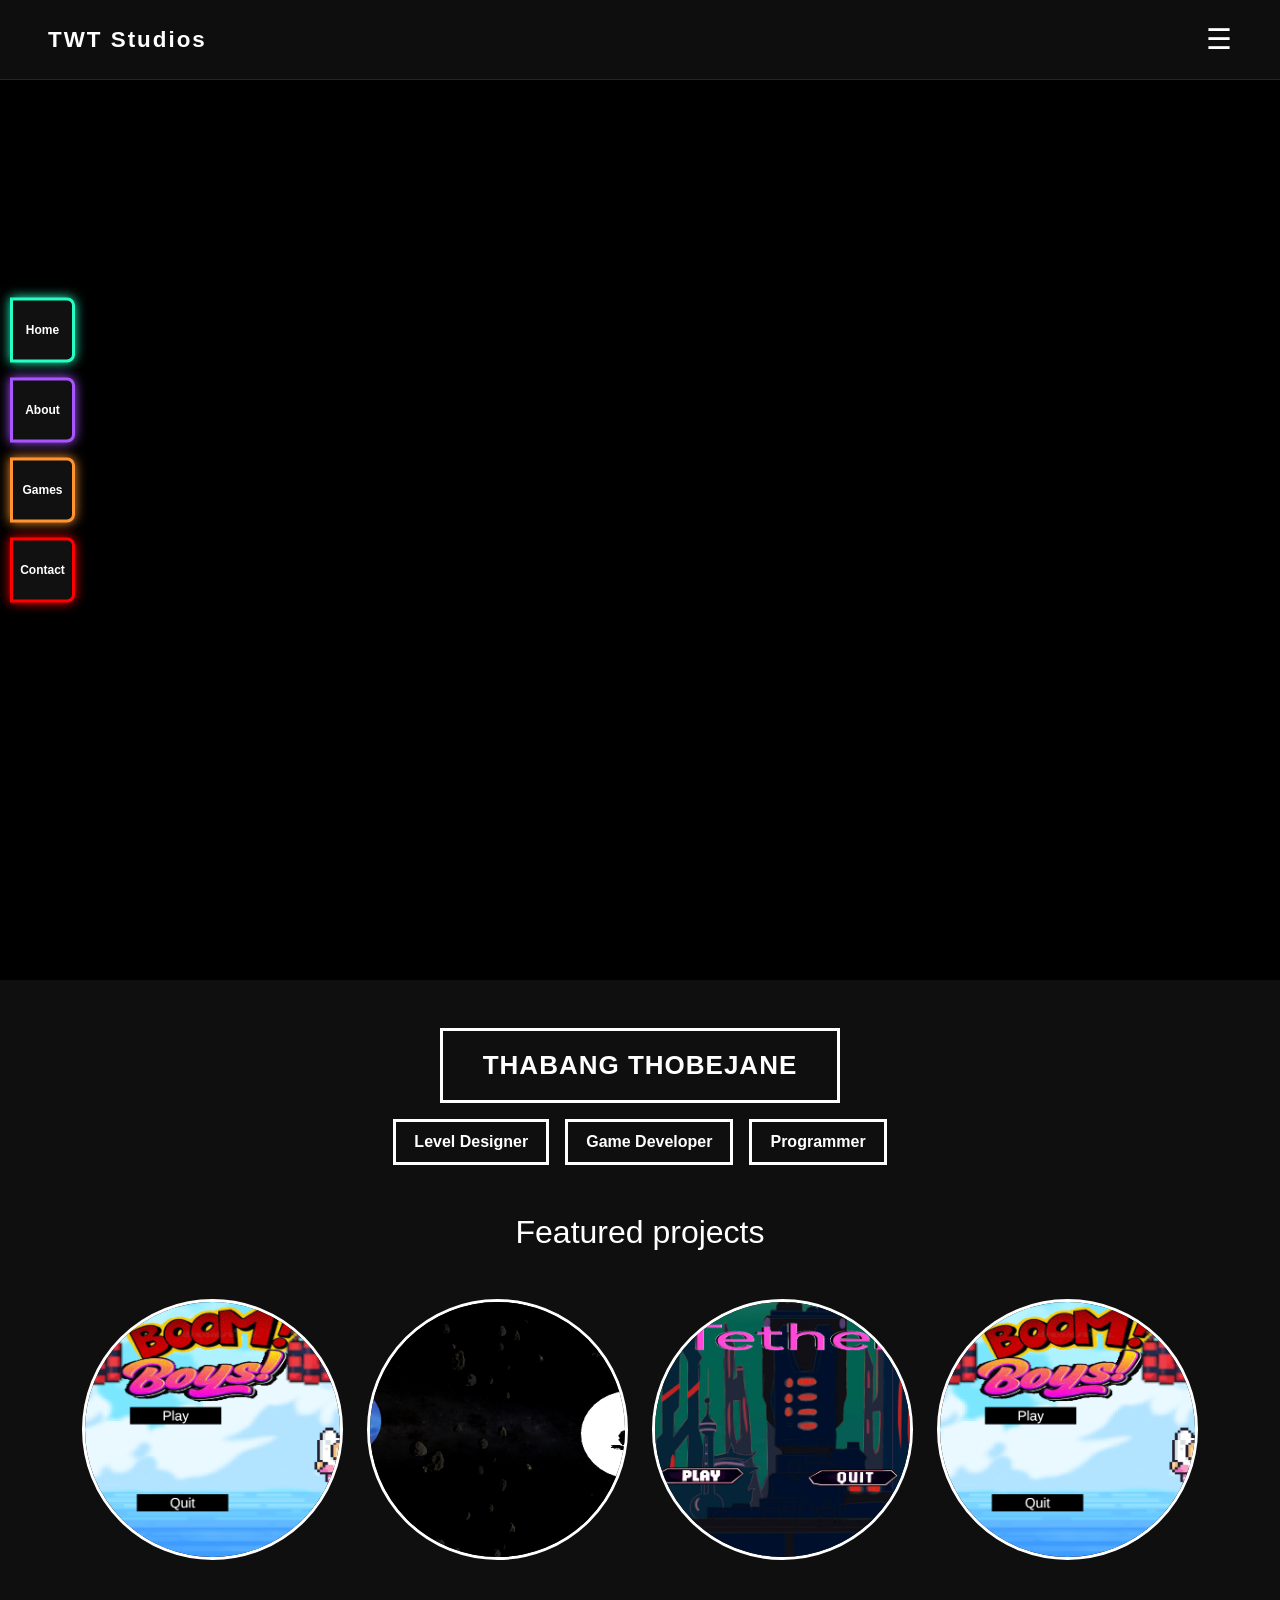
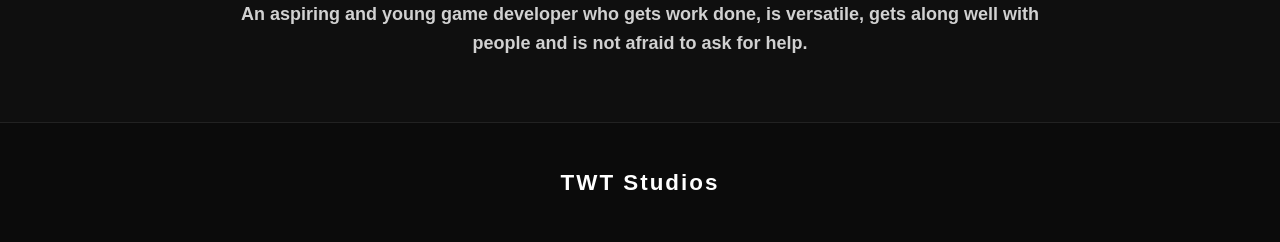
==== index.html @ dffe2052 "more changes" ====
<!DOCTYPE html>
<html lang="en">
<head>
    <meta charset="UTF-8">
    <meta name="viewport" content="width=device-width, initial-scale=1.0">
    <title>TWT Studios</title>
    <link href="https://cdn.jsdelivr.net/npm/bootstrap@5.3.0/dist/css/bootstrap.min.css" rel="stylesheet">
    <link rel="stylesheet" href="Styles.css">
</head>
<body>

    <!-- LEFT SIDE NAVIGATION (NEON) -->
    <div class="side-nav">
        <a href="index.html" class="nav-btn green">Home</a>
        <a href="about.html" class="nav-btn purple">About</a>
        <a href="projects.html" class="nav-btn orange">Games</a>
        <a href="Contact.html" class="nav-btn red">Contact</a>
    </div>

    <!-- HEADER WITH HAMBURGER ID -->
    <header id="mainHeader" class="d-flex justify-content-between align-items-center fixed-top px-4 px-md-5" style="height: 80px;">
        <div class="logo">TWT Studios</div>
        <button id="hamburgerBtn" class="menu-btn">☰</button>
    </header>

    <!-- VIDEO HERO SECTION -->
    <section class="hero w-100">
        <video id="introVideo" autoplay muted playsinline>
            <source src="Files/Animated Logo_Design.mp4" type="video/mp4">
        </video>
        <img id="logoImage" src="Files/Logo_Design.png" alt="TWT Studios Logo">
    </section>

    <script>
        const video = document.getElementById("introVideo");
        const image = document.getElementById("logoImage");
        image.style.display = "none";
        video.addEventListener("ended", () => {
            video.style.display = "none";
            image.style.display = "block";
        });
    </script>

    <!-- MIDDLE LAYOUT -->
    <section class="container main-content py-5 d-flex flex-column align-items-center">
        
        <div class="name-section text-center w-100 mb-5">
            <div class="name-box">THABANG THOBEJANE</div>
            <div class="titles-box d-flex justify-content-center flex-wrap gap-3 mt-3">
                <span>Level Designer</span>
                <span>Game Developer</span>
                <span>Programmer</span>
            </div>
        </div>

        <div class="featured-section w-100 mb-4">
            <h2 class="text-center mb-5">Featured projects</h2>
            <div class="row g-4 justify-content-center">
                <div class="col-6 col-md-3">
                    <div class="project-circle"><img src="Files/BoomMenu.png" alt="Boom Game"></div>
                </div>
                <div class="col-6 col-md-3">
                    <div class="project-circle"><img src="Files/SpacePic.png" alt="Space Game"></div>
                </div>
                <div class="col-6 col-md-3">
                    <div class="project-circle"><img src="Files/TetherMenu.png" alt="Tether"></div>
                </div>
                <div class="col-6 col-md-3">
                    <div class="project-circle"><img src="Files/BoomMenu.png" alt="Placeholder"></div>
                </div>
            </div>
        </div>

        <div class="about-text text-center mt-3" style="max-width: 800px;">
            <p>An aspiring and young game developer who gets work done, is versatile, gets along well with people and is not afraid to ask for help.</p>
        </div>

    </section>

    <footer class="d-flex justify-content-center align-items-center" style="height: 120px; border-top: 1px solid #222; background: #0b0b0b;">
        <div class="logo">TWT Studios</div>
    </footer>

    <!-- BACK TO TOP BUTTON -->
    <button id="backToTop" class="back-to-top" title="Go to top">↑</button>

    <script src="https://cdn.jsdelivr.net/npm/bootstrap@5.3.0/dist/js/bootstrap.bundle.min.js"></script>
    <script src="Functions.js"></script>
</body>
</html>
---- Styles.css ----
* { margin: 0; padding: 0; box-sizing: border-box; }
html { scroll-behavior: smooth; }

body {
    background: #0f0f0f !important;
    color: white !important;
    font-family: Arial, Helvetica, sans-serif !important;
}

header {
    background: rgba(15, 15, 15, 0.95) !important;
    backdrop-filter: blur(10px) !important;
    border-bottom: 1px solid #252525 !important;
    z-index: 1000 !important;
}

.logo { font-size: 1.4rem; font-weight: 700; letter-spacing: 2px; }
.menu-btn { background: none; border: none; color: white; font-size: 1.8rem; cursor: pointer; }

.hero { height: 100vh !important; margin-top: 80px !important; background: #000 !important; overflow: hidden !important; }
.hero video, .hero img { width: 100%; height: 100%; object-fit: contain; }

.name-box {
    display: inline-block; border: 3px solid #ffffff !important;
    padding: 15px 40px !important; font-size: 26px; font-weight: bold; letter-spacing: 1px;
}
.titles-box span {
    border: 3px solid #ffffff !important; padding: 8px 18px !important;
    font-size: 16px; font-weight: bold;
}

.project-circle {
    aspect-ratio: 1 / 1 !important; border: 3px solid #ffffff !important;
    border-radius: 50% !important; overflow: hidden !important;
    display: flex !important; justify-content: center !important; align-items: center !important;
    background: #1a1a1a !important;
}
.project-circle img { width: 100%; height: 100%; object-fit: cover !important; }

.about-text { font-weight: bold !important; font-size: 18px; line-height: 1.6; color: #d1d1d1 !important; }

/* SIDE NAVIGATION */
.side-nav {
    position: fixed !important; top: 50% !important; left: 0 !important;
    transform: translateY(-50%) !important; display: flex !important;
    flex-direction: column !important; gap: 15px !important; padding: 10px !important;
    z-index: 9999 !important;
}
.nav-btn {
    display: flex; justify-content: center; align-items: center;
    width: 65px !important; height: 65px !important; background: #111 !important;
    color: #fff !important; text-decoration: none !important; font-size: 12px;
    font-weight: bold; text-align: center; transition: 0.3s; border-radius: 0 8px 8px 0 !important;
}
.nav-btn:hover { filter: brightness(1.15); transform: translateX(5px); cursor: pointer; }

.green { border: 3px solid #25ffc3 !important; box-shadow: 0 0 12px #25ffc3 !important; }
.purple { border: 3px solid #a855ff !important; box-shadow: 0 0 12px #a855ff !important; }
.orange { border: 3px solid #ff9330 !important; box-shadow: 0 0 12px #ff9330 !important; }
.red { border: 3px solid #ff0000 !important; box-shadow: 0 0 12px #ff0000 !important; }

/* BACK TO TOP */
.back-to-top {
    position: fixed; bottom: 30px; right: 30px; display: none;
    width: 50px; height: 50px; background: #c40000; color: white;
    border: none; border-radius: 50%; font-size: 24px; font-weight: bold;
    cursor: pointer; z-index: 9999; box-shadow: 0 0 15px rgba(196, 0, 0, 0.5); transition: 0.3s;
}
.back-to-top:hover { background: #ff0000; transform: scale(1.1); }

/* FADE IN ANIMATION */
.name-section, .featured-section, .about-text { opacity: 0; transform: translateY(40px); transition: all 0.8s ease-out; }
.fade-in { opacity: 1 !important; transform: translateY(0) !important; }

/* MOBILE */
@media (max-width: 768px) {
    .side-nav.mobile-active {
        top: 80px !important; bottom: auto !important; left: 0 !important;
        transform: none !important; width: 100% !important; flex-direction: row !important;
        justify-content: center !important; background: rgba(15, 15, 15, 0.98) !important;
        padding: 20px !important; border-bottom: 3px solid #c40000 !important;
        border-radius: 0 !important; gap: 20px !important;
    }
    .back-to-top { bottom: 80px; right: 15px; width: 45px; height: 45px; font-size: 20px; }
    .name-box { font-size: 20px; padding: 10px 20px !important; }
}
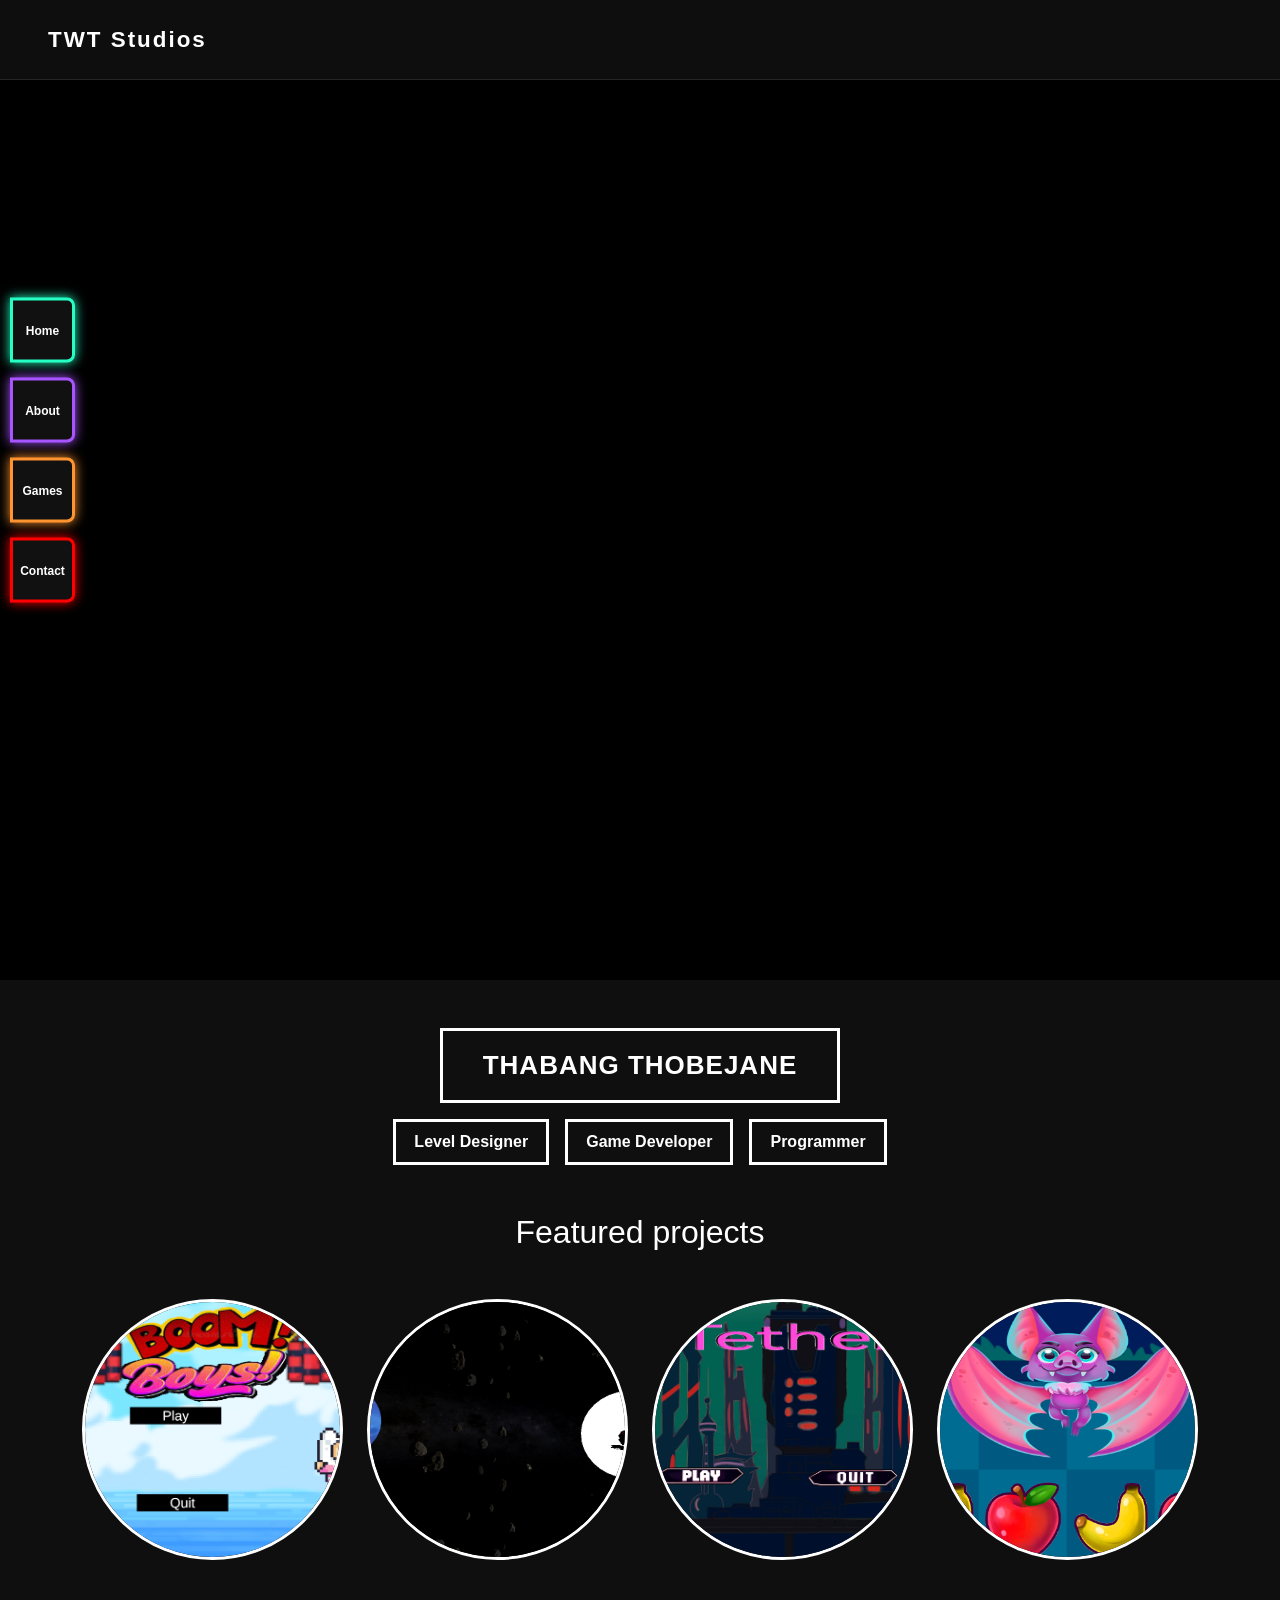
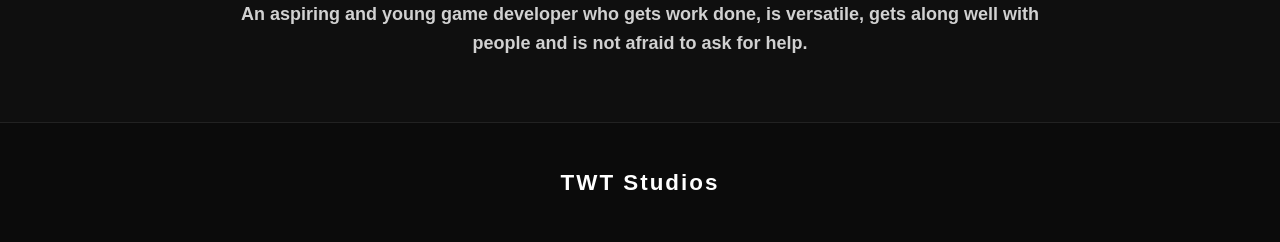
==== commit ed203e1c: "29th changes" ====
--- a/index.html
+++ b/index.html
@@ -9,7 +9,6 @@
 </head>
 <body>
 
-    <!-- LEFT SIDE NAVIGATION (NEON) -->
     <div class="side-nav">
         <a href="index.html" class="nav-btn green">Home</a>
         <a href="about.html" class="nav-btn purple">About</a>
@@ -17,13 +16,10 @@
         <a href="Contact.html" class="nav-btn red">Contact</a>
     </div>
 
-    <!-- HEADER WITH HAMBURGER ID -->
     <header id="mainHeader" class="d-flex justify-content-between align-items-center fixed-top px-4 px-md-5" style="height: 80px;">
         <div class="logo">TWT Studios</div>
-        <button id="hamburgerBtn" class="menu-btn">☰</button>
     </header>
 
-    <!-- VIDEO HERO SECTION -->
     <section class="hero w-100">
         <video id="introVideo" autoplay muted playsinline>
             <source src="Files/Animated Logo_Design.mp4" type="video/mp4">
@@ -41,7 +37,6 @@
         });
     </script>
 
-    <!-- MIDDLE LAYOUT -->
     <section class="container main-content py-5 d-flex flex-column align-items-center">
         
         <div class="name-section text-center w-100 mb-5">
@@ -66,7 +61,7 @@
                     <div class="project-circle"><img src="Files/TetherMenu.png" alt="Tether"></div>
                 </div>
                 <div class="col-6 col-md-3">
-                    <div class="project-circle"><img src="Files/BoomMenu.png" alt="Placeholder"></div>
+                    <div class="project-circle"><img src="Files/MatchPic.png" alt="Placeholder"></div>
                 </div>
             </div>
         </div>
@@ -81,7 +76,6 @@
         <div class="logo">TWT Studios</div>
     </footer>
 
-    <!-- BACK TO TOP BUTTON -->
     <button id="backToTop" class="back-to-top" title="Go to top">↑</button>
 
     <script src="https://cdn.jsdelivr.net/npm/bootstrap@5.3.0/dist/js/bootstrap.bundle.min.js"></script>
--- a/Styles.css
+++ b/Styles.css
@@ -39,7 +39,6 @@
 
 .about-text { font-weight: bold !important; font-size: 18px; line-height: 1.6; color: #d1d1d1 !important; }
 
-/* SIDE NAVIGATION */
 .side-nav {
     position: fixed !important; top: 50% !important; left: 0 !important;
     transform: translateY(-50%) !important; display: flex !important;
@@ -59,7 +58,6 @@
 .orange { border: 3px solid #ff9330 !important; box-shadow: 0 0 12px #ff9330 !important; }
 .red { border: 3px solid #ff0000 !important; box-shadow: 0 0 12px #ff0000 !important; }
 
-/* BACK TO TOP */
 .back-to-top {
     position: fixed; bottom: 30px; right: 30px; display: none;
     width: 50px; height: 50px; background: #c40000; color: white;
@@ -68,11 +66,9 @@
 }
 .back-to-top:hover { background: #ff0000; transform: scale(1.1); }
 
-/* FADE IN ANIMATION */
 .name-section, .featured-section, .about-text { opacity: 0; transform: translateY(40px); transition: all 0.8s ease-out; }
 .fade-in { opacity: 1 !important; transform: translateY(0) !important; }
 
-/* MOBILE */
 @media (max-width: 768px) {
     .side-nav.mobile-active {
         top: 80px !important; bottom: auto !important; left: 0 !important;
